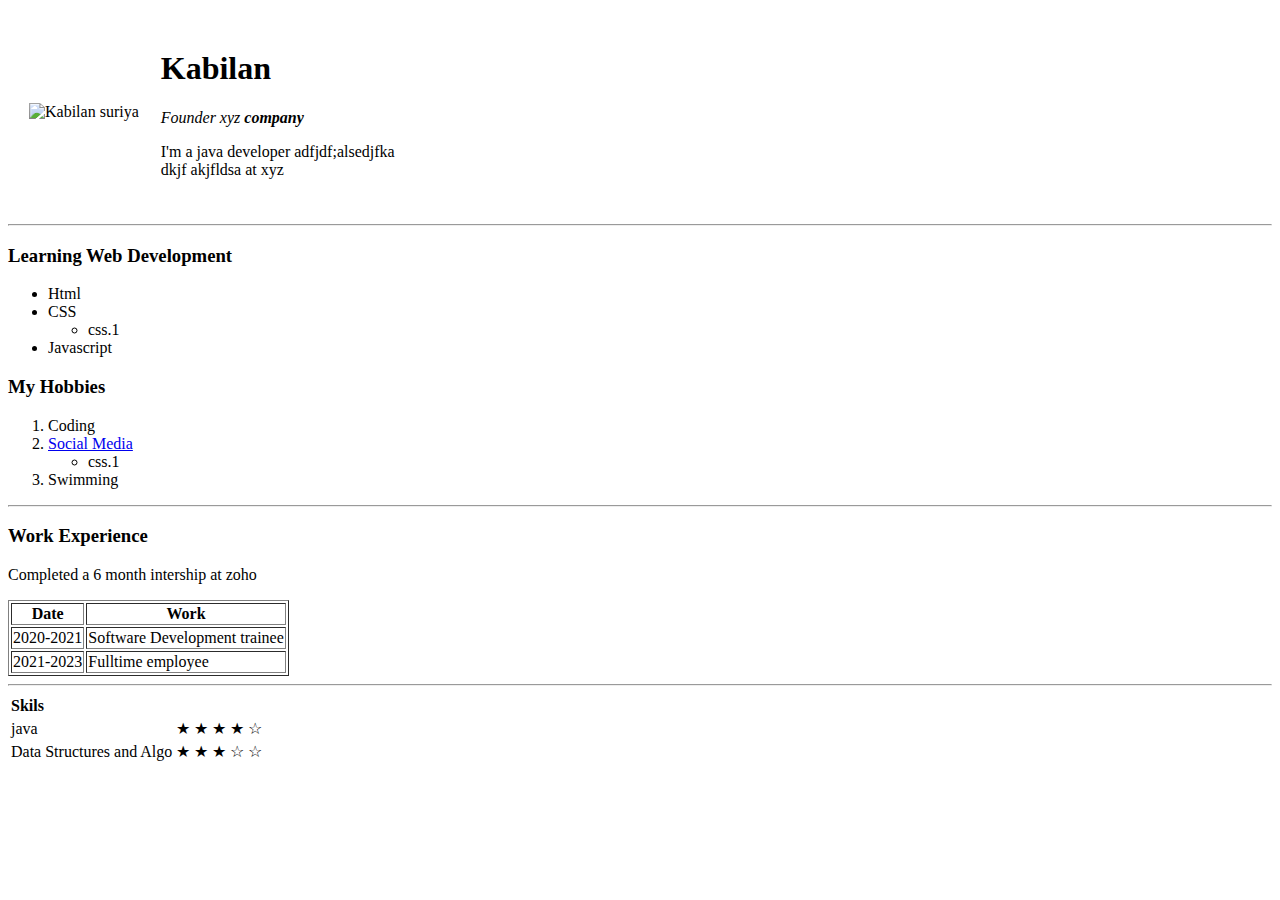
==== index.html @ 4274bdcd "Fist Commit" ====
<!DOCTYPE html>
<html lang="en">
<head>
    <meta charset="UTF-8">

    <title>Kabilan's Personal Site</title>
</head>
<body>
  <table cellspacing="20">
    <tr>
      <td>
        <img src="https://3.bp.blogspot.com/-a5DQsqs_Ci4/WgMsbAZ4vMI/AAAAAAAAUSM/J8vCRhPnAng3GhU7Io0Nh_paP8K4gZI9gCLcBGAs/s320/kabilan%2Bsuriya.jpg" alt="Kabilan suriya" width="200" height="200">
      </td>
      <td>
        <h1>Kabilan</h1>
        <p><em>Founder xyz <strong>company</strong></em> </p>
        <p>I'm a java developer adfjdf;alsedjfka <br>dkjf akjfldsa at xyz</p>
      </td>
    </tr>
  </table>
  
  
  <hr>
  <h3>Learning Web Development</h3>
  <ul>
    <li>Html</li>
    <li>CSS</li>
    <ul>
      <li>css.1</li>
    </ul>
    <li>Javascript</li>
  </ul>
  <h3>My Hobbies</h3>
  <ol>
    <li>Coding</li>
    <li> <a href="https://www.google.com/"> Social Media</a> </li>
    <ul>
      <li>css.1</li>
    </ul>
    <li>Swimming</li>
  </ol>
  <hr>
  <h3>Work Experience</h3>
  <p>Completed a 6 month intership at zoho </p>
  <table border="1">
    <thead>
      <tr>
        <th>Date</th>
        <th>Work</th>
      </tr>
    </thead>
    <tbody>
      <tr>
        <td>
          2020-2021
        </td>
        <td>
          Software Development trainee
        </td>
      </tr>
      <tr>
        <td>
          2021-2023
        </td>
        <td>
         Fulltime employee
        </td>
      </tr>
    </tbody>
  </table>
  <hr>
  <table>
    <thead>
      <tr>
        <th style="text-align:left">
         Skils
        </th>
      </tr>
    </thead>
    <tbody>
      <tr>
        <td>
          java
        </td>
        <td>
          ★ ★ ★ ★ ☆
        </td>
      </tr>
      <tr>
        <td>
          Data Structures and Algo
        </td>
        <td>
          ★ ★ ★  ☆ ☆
        </td>
      </tr>
    </tbody>
  </table>
</body>
</html>
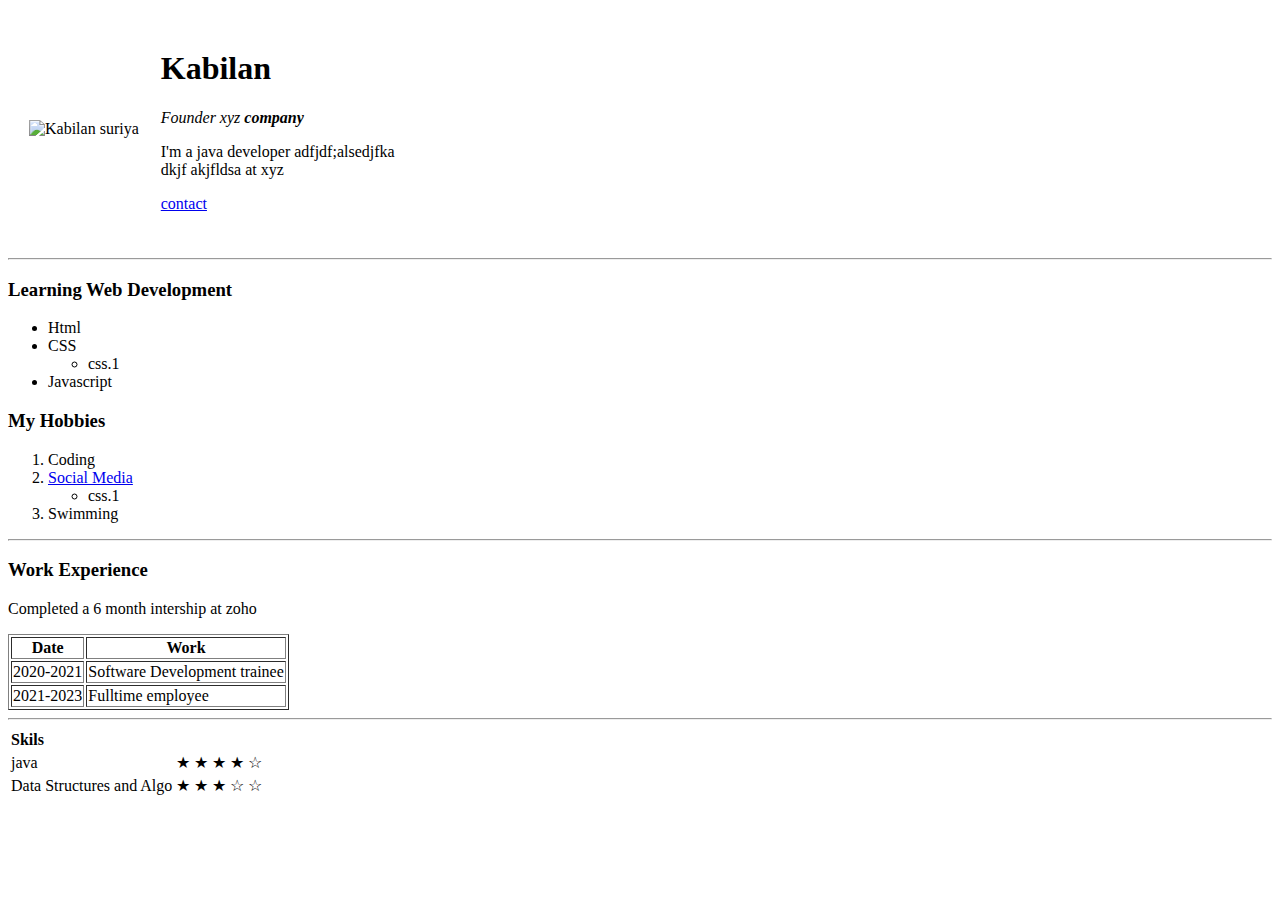
==== commit 180297c8: "added the contact" ====
--- a/index.html
+++ b/index.html
@@ -15,6 +15,7 @@
         <h1>Kabilan</h1>
         <p><em>Founder xyz <strong>company</strong></em> </p>
         <p>I'm a java developer adfjdf;alsedjfka <br>dkjf akjfldsa at xyz</p>
+         <p><a href="contact.html">contact</p> 
       </td>
     </tr>
   </table>
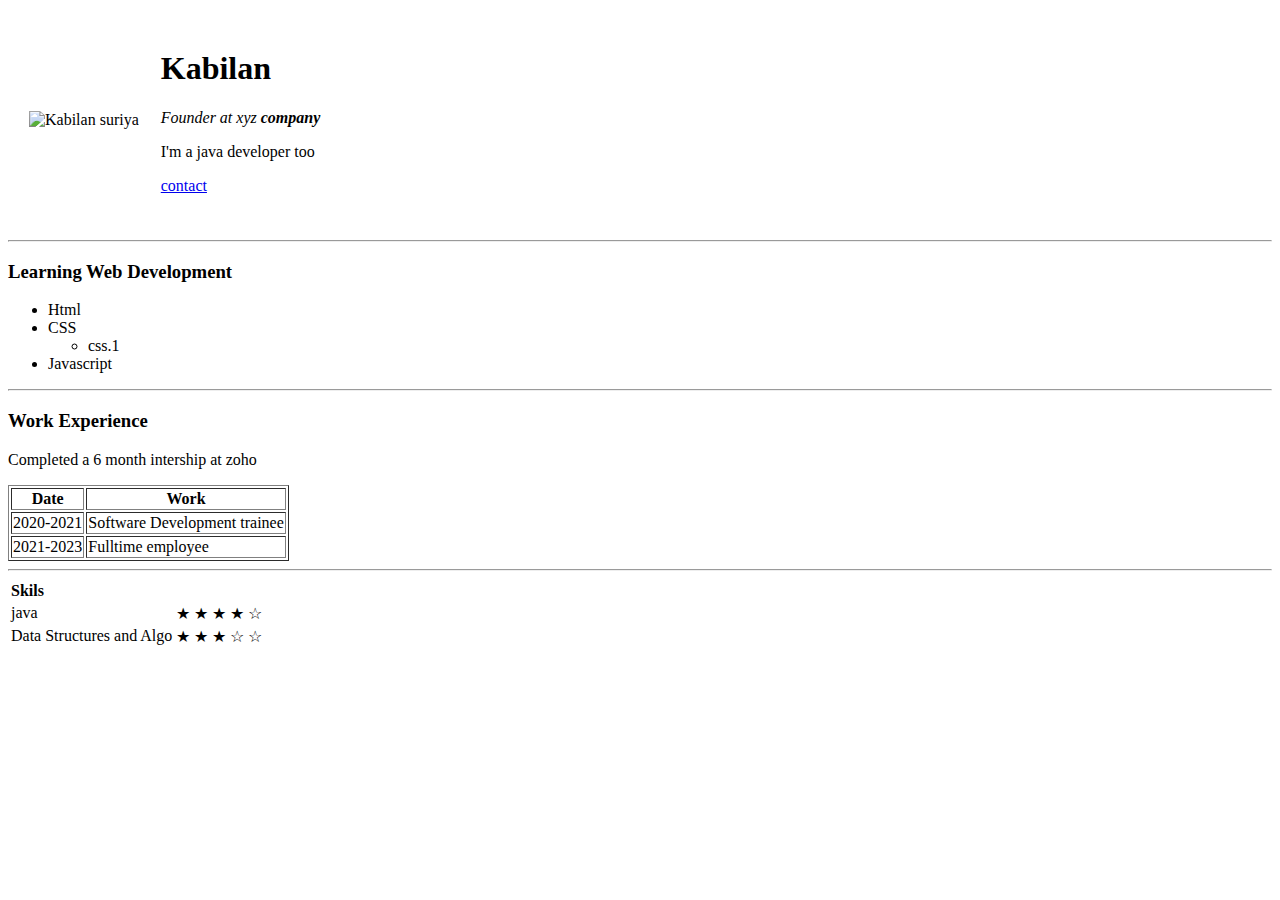
==== commit 96b3a887: "changed the index file" ====
--- a/index.html
+++ b/index.html
@@ -2,7 +2,6 @@
 <html lang="en">
 <head>
     <meta charset="UTF-8">
-
     <title>Kabilan's Personal Site</title>
 </head>
 <body>
@@ -13,14 +12,12 @@
       </td>
       <td>
         <h1>Kabilan</h1>
-        <p><em>Founder xyz <strong>company</strong></em> </p>
-        <p>I'm a java developer adfjdf;alsedjfka <br>dkjf akjfldsa at xyz</p>
+        <p><em>Founder at xyz <strong>company</strong></em> </p>
+        <p>I'm a java developer too</p>
          <p><a href="contact.html">contact</p> 
       </td>
     </tr>
   </table>
-  
-  
   <hr>
   <h3>Learning Web Development</h3>
   <ul>
@@ -31,15 +28,6 @@
     </ul>
     <li>Javascript</li>
   </ul>
-  <h3>My Hobbies</h3>
-  <ol>
-    <li>Coding</li>
-    <li> <a href="https://www.google.com/"> Social Media</a> </li>
-    <ul>
-      <li>css.1</li>
-    </ul>
-    <li>Swimming</li>
-  </ol>
   <hr>
   <h3>Work Experience</h3>
   <p>Completed a 6 month intership at zoho </p>
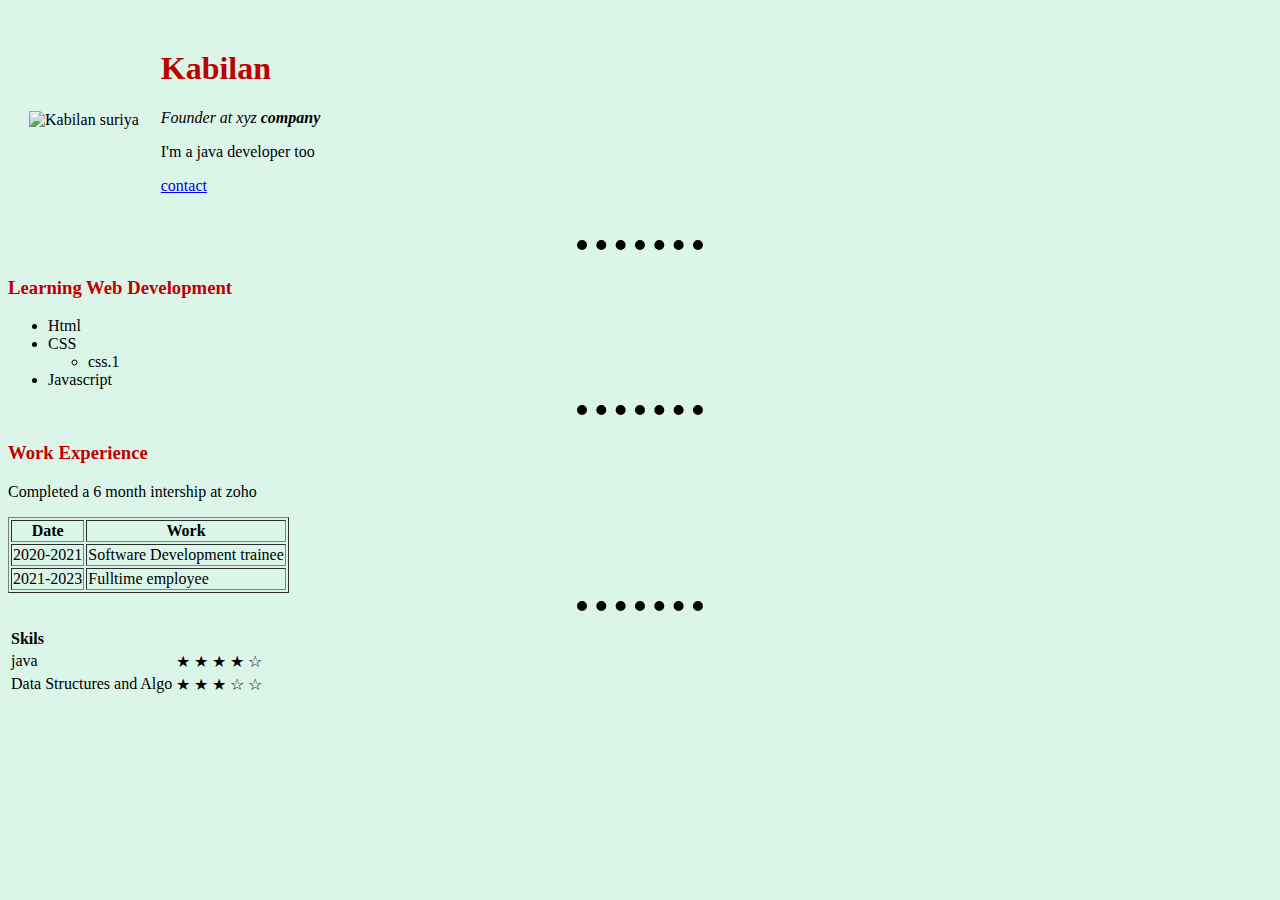
==== commit 71c0228e: "worked on inedx.html" ====
--- a/index.html
+++ b/index.html
@@ -3,8 +3,9 @@
 <head>
     <meta charset="UTF-8">
     <title>Kabilan's Personal Site</title>
+    <link rel="stylesheet" href="css/styles.css">
 </head>
-<body>
+<body >
   <table cellspacing="20">
     <tr>
       <td>
--- a/css/styles.css
+++ b/css/styles.css
@@ -0,0 +1,18 @@
+body{
+    background-color: #dbf6e9;
+  }
+  hr
+  {
+    
+    border-style:dotted none none;
+    border-width: 10px;
+    border-color: black;
+    height: 8px;
+    width: 10%;
+  }
+  h1{
+      color: #be0000;
+  }
+  h3{
+    color: #be0000;
+}